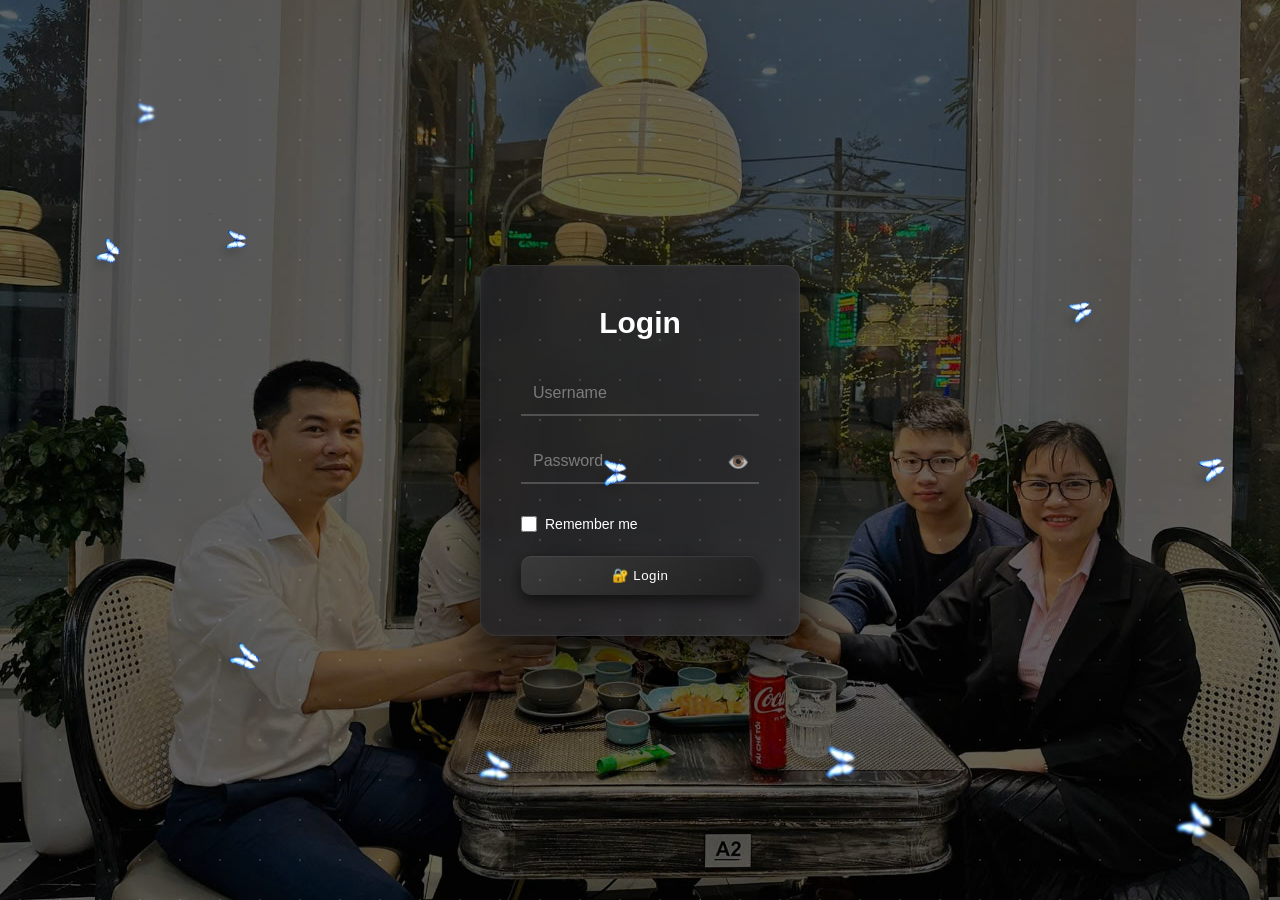
==== login.html @ fffb98ad "thêm login log out" ====
<!DOCTYPE html>
<html lang="en">
<head>
<meta charset="UTF-8">
<title>Login</title>
<link rel="stylesheet" href="css/login.css">
</head>
<body>

<div class="login-box">
    <h2>Login</h2>

    <input id="username" placeholder="Username">
    

    <div class="password-wrapper">
        <input id="password" type="password" placeholder="Password">
        <span id="togglePass">👁️</span>
    </div>

    <label class="remember-box">
        <input type="checkbox" id="remember">
        <span>Remember me</span>
    </label>

    <button id="loginBtn">🔐 Login</button>
</div>

<div id="butterfly-container"></div>
<script src="js/login.js"></script>
</body>
</html>
---- css/login.css ----
* {
    margin: 0;
    padding: 0;
    box-sizing: border-box;
}

body {
    height: 100vh;
    display: flex;
    justify-content: center;
    align-items: center;
    font-family: Arial, sans-serif;

    background: 
        linear-gradient(rgba(0,0,0,0.6), rgba(0,0,0,0.6)),
        url("../images/family.jpg");

    background-size: cover;
    background-position: center;

    animation: bgZoom 40s ease-in-out infinite alternate;
}

@keyframes bgZoom {
    from { background-size: 100%; }
    to   { background-size: 105%; }
}

/* LOGIN BOX */
.login-box {
    position: relative;
    padding: 40px;
    width: 320px;
    border-radius: 16px;
    text-align: center;

    background: rgba(20, 20, 25, 0.85);
    backdrop-filter: blur(16px);

    border: 1px solid rgba(255,255,255,0.08);

    box-shadow: 
        0 15px 50px rgba(0,0,0,0.9),
        inset 0 0 10px rgba(255,255,255,0.03);

    animation: fadeIn 0.6s ease, floatSoft 4s ease-in-out infinite;
}

/* viền chạy */
.login-box::before {
    content: "";
    position: absolute;
    inset: -1px;
    border-radius: 16px;

    background: linear-gradient(270deg, #444, #888, #444);
    background-size: 300%;

    opacity: 0.25;
    z-index: -1;

    animation: borderRun 12s linear infinite;
}

@keyframes borderRun {
    from { background-position: 0%; }
    to   { background-position: 300%; }
}

/* fade */
@keyframes fadeIn {
    from {
        opacity: 0;
        transform: translateY(20px);
    }
    to {
        opacity: 1;
        transform: translateY(0);
    }
}

/* FLOAT MƯỢT */
@keyframes floatSoft {
    0%, 100% {
        transform: translateY(0);
    }
    50% {
        transform: translateY(-6px);
    }
}

/* TITLE */
h2 {
    color: white;
    font-size: 30px;
    margin-bottom: 20px;
}

/* INPUT */
input {
    width: 100%;
    padding: 12px;
    margin: 12px 0;

    border: none;
    border-bottom: 2px solid rgba(255,255,255,0.2);

    background: transparent;
    color: white;
    font-size: 16px;

    outline: none;
    transition: 0.25s;
}

input::placeholder {
    color: rgba(255,255,255,0.4);
}

input:focus {
    border-bottom: 2px solid #aaa;
    box-shadow: 0 6px 12px -6px rgba(255,255,255,0.25);
}

input:hover {
    border-color: rgba(255,255,255,0.3);
}

/* PASSWORD */
.password-wrapper {
    position: relative;
}

.password-wrapper input {
    padding-right: 45px;
}

#togglePass {
    position: absolute;
    right: 10px;
    top: 50%;
    transform: translateY(-50%);
    cursor: pointer;

    font-size: 18px;
    opacity: 0.7;
    transition: 0.2s;
}

#togglePass:hover {
    opacity: 1;
    transform: translateY(-50%) scale(1.15);
}

/* REMEMBER */
.remember-box {
    display: flex;
    align-items: center;
    gap: 8px;

    color: white;
    font-size: 14px;
    margin: 8px 0 12px;

    cursor: pointer;
}

.remember-box input {
    width: 16px;
    height: 16px;
}

/* BUTTON */
button {
    width: 100%;
    padding: 12px;

    background: linear-gradient(145deg, #3a3a3a, #1f1f1f);
    color: white;

    border: none;
    border-radius: 10px;
    cursor: pointer;

    font-weight: 500;
    letter-spacing: 0.5px;

    box-shadow:
        0 6px 15px rgba(0,0,0,0.6),
        inset 0 1px 1px rgba(255,255,255,0.08);

    transition: all 0.2s ease;

    position: relative;
    overflow: hidden;
}

/* hover */
button:hover {
    transform: translateY(-2px);
    box-shadow:
        0 12px 25px rgba(0,0,0,0.8),
        inset 0 1px 1px rgba(255,255,255,0.12);
}

/* click */
button:active {
    transform: scale(0.97);
}

/* light sweep */
button::after {
    content: "";
    position: absolute;
    inset: 0;
    border-radius: 10px;

    background: linear-gradient(120deg, transparent, rgba(255,255,255,0.2), transparent);

    opacity: 0;
    transition: 0.3s;
}

button:hover::after {
    opacity: 1;
}

/* SHAKE (login sai) */
@keyframes shake {
    0%, 100% { transform: translateX(0); }
    25% { transform: translateX(-6px); }
    75% { transform: translateX(6px); }
}

.shake {
    animation: shake 0.3s;
}

body::after {
    content: "";
    position: absolute;
    inset: 0;

    background-image: radial-gradient(white 1px, transparent 1px);
    background-size: 40px 40px;

    opacity: 0.15;

    animation: floatParticles 20s linear infinite;
    pointer-events: none;
}

@keyframes floatParticles {
    from {
        transform: translateY(0);
    }
    to {
        transform: translateY(-200px);
    }
}

#butterfly-container{
    position: fixed;
    inset: 0;
    overflow: hidden;
    pointer-events: none;
}

.butterfly{
    position: absolute;
    width: 42px;
    height: 42px;
    background-size: contain;
    background-repeat: no-repeat;
    will-change: transform, filter;
    pointer-events: auto;
}

/* SHADOW */
.shadow{
    position: absolute;
    width: 35px;
    height: 20px;
    background: radial-gradient(ellipse, rgba(0,0,0,0.4), transparent);
    border-radius: 50%;
    filter: blur(6px);
    pointer-events: none;
}

#butterfly-gl{
    position: fixed;
    inset: 0;
    z-index: 0;
    pointer-events: none;
}

/* đảm bảo bướm nằm trên */
.butterfly, .shadow{
    z-index: 2;
}
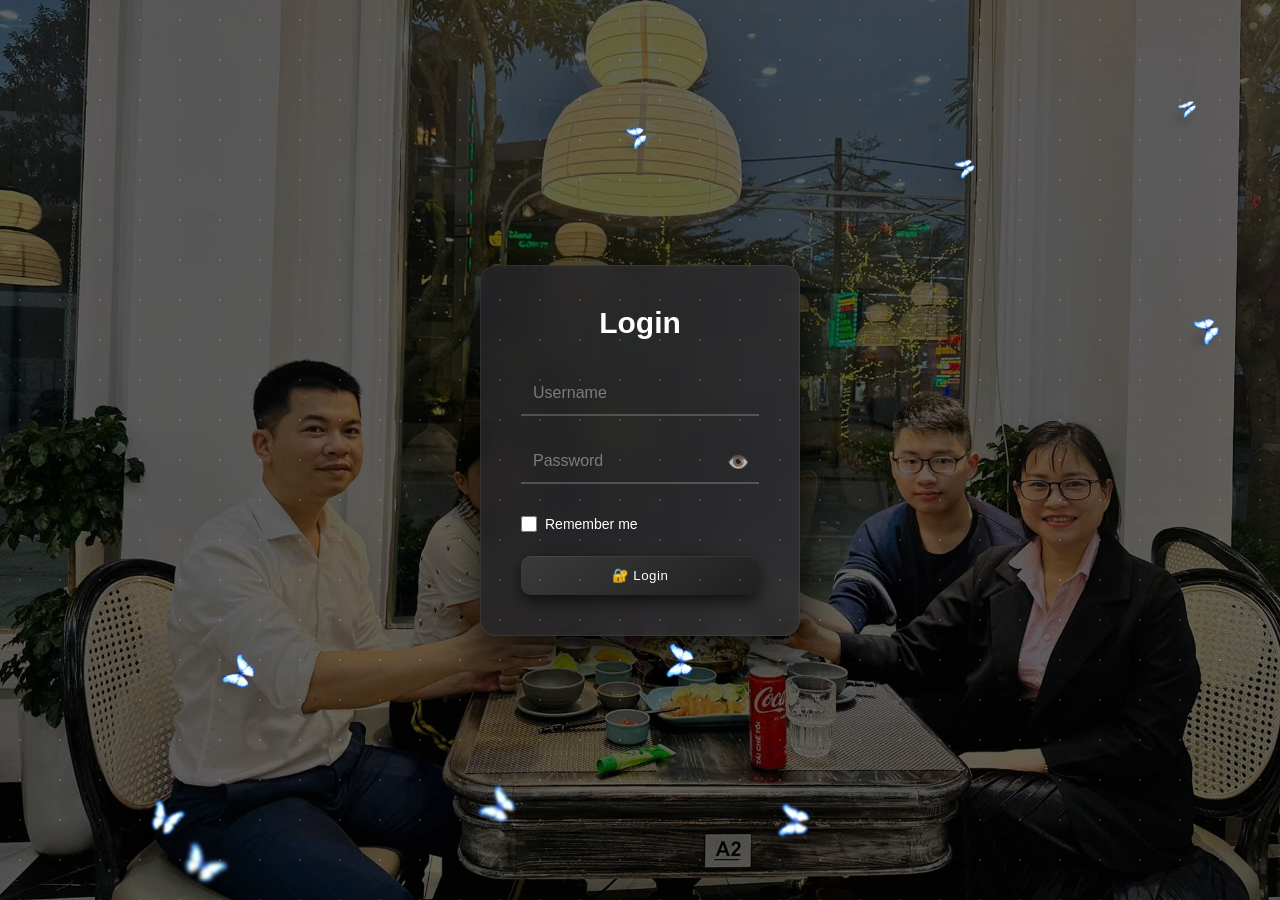
==== commit f97b9325: "sửa lỗi lập frame vô hạn" ====
--- a/login.html
+++ b/login.html
@@ -6,6 +6,7 @@
 <link rel="stylesheet" href="css/login.css">
 </head>
 <body>
+
 
 <div class="login-box">
     <h2>Login</h2>
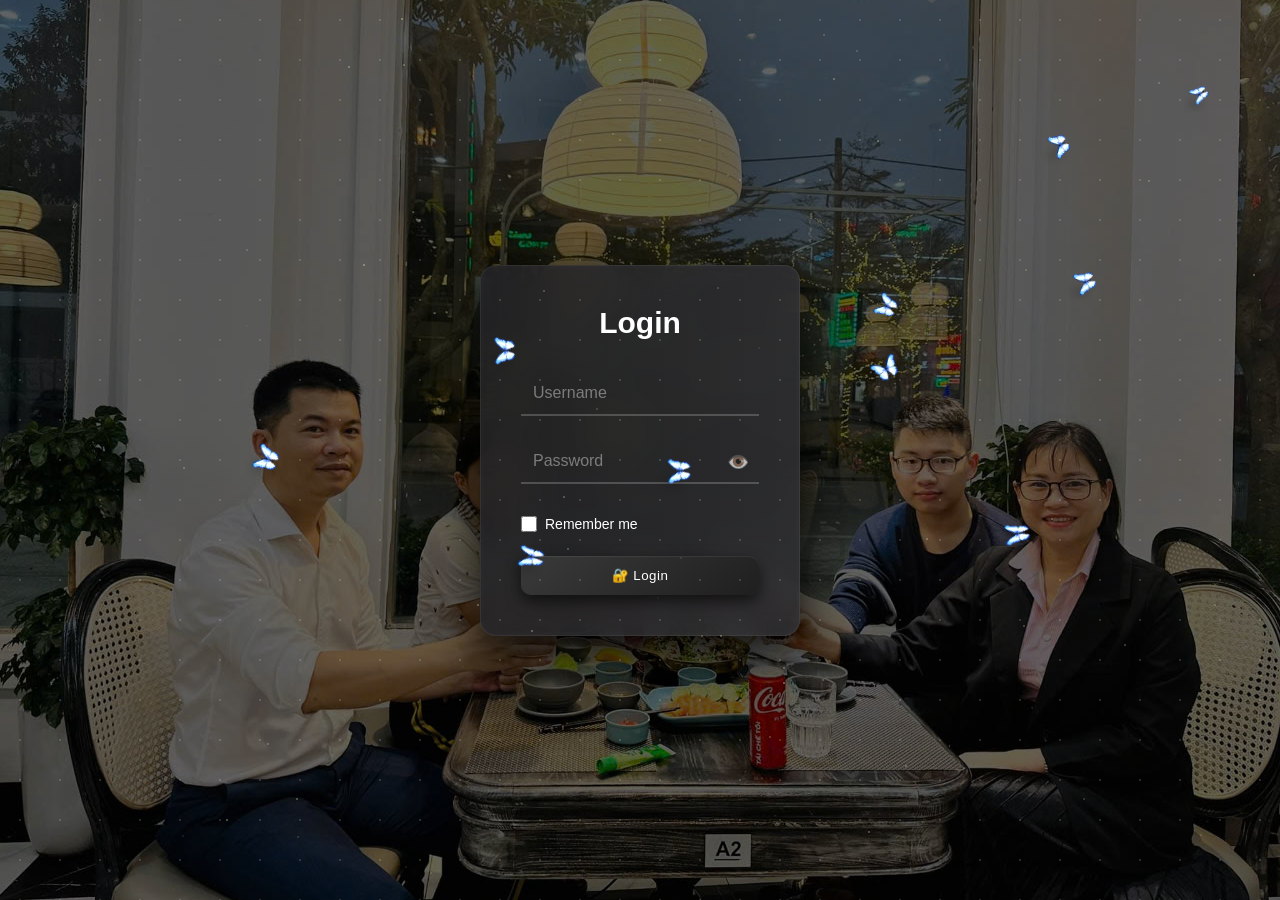
==== commit 56d365f8: "fixed lỗi triệt để" ====
--- a/login.html
+++ b/login.html
@@ -4,6 +4,9 @@
 <meta charset="UTF-8">
 <title>Login</title>
 <link rel="stylesheet" href="css/login.css">
+
+
+<link rel="icon" href="/favicon1_io/favicon-32x32.png?v=2">
 </head>
 <body>
 
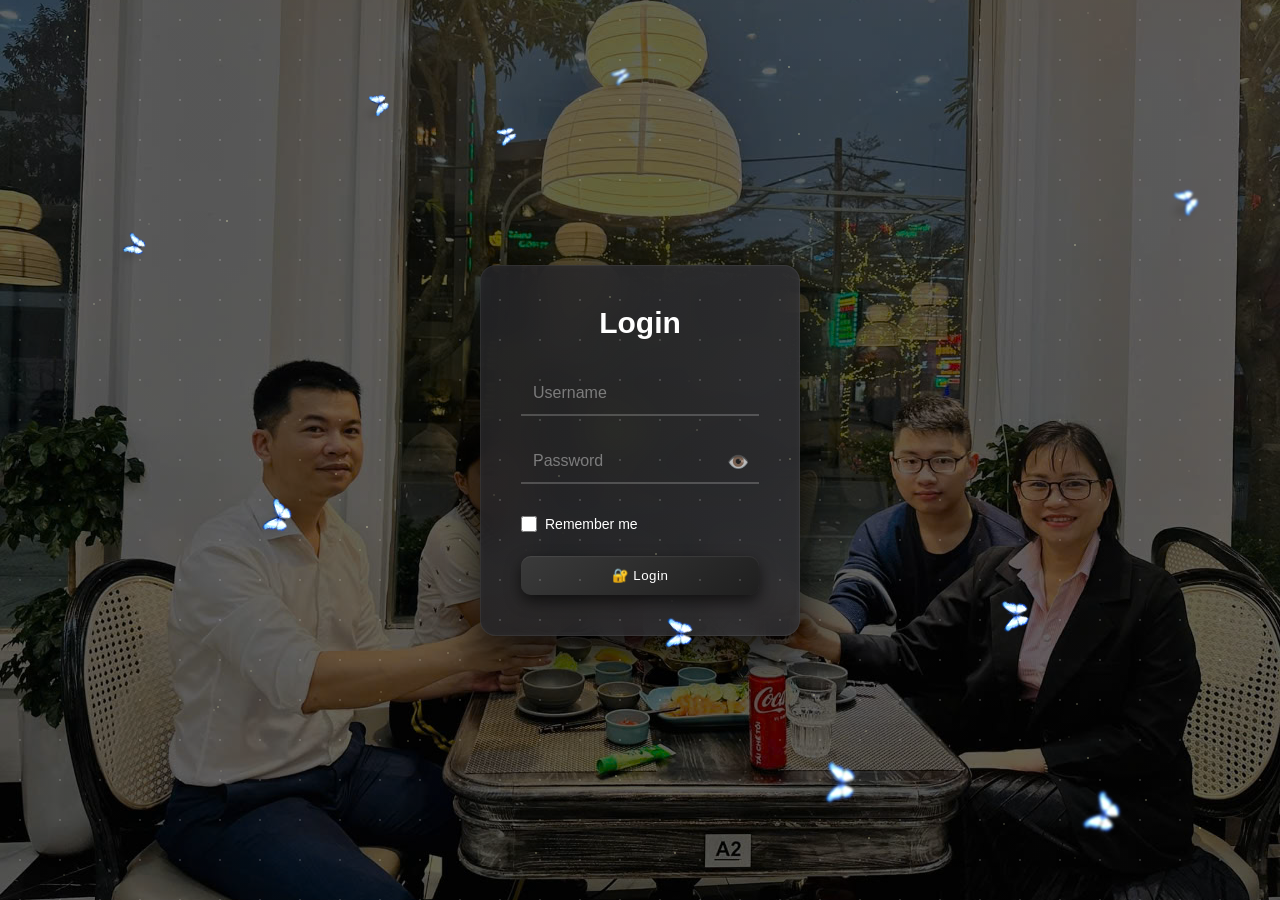
==== commit 7c364718: "show icon" ====
--- a/login.html
+++ b/login.html
@@ -6,7 +6,7 @@
 <link rel="stylesheet" href="css/login.css">
 
 
-<link rel="icon" href="/favicon1_io/favicon-32x32.png?v=2">
+<link rel="icon" href="./favicon1_io/favicon-32x32.png?v=2">
 </head>
 <body>
 
